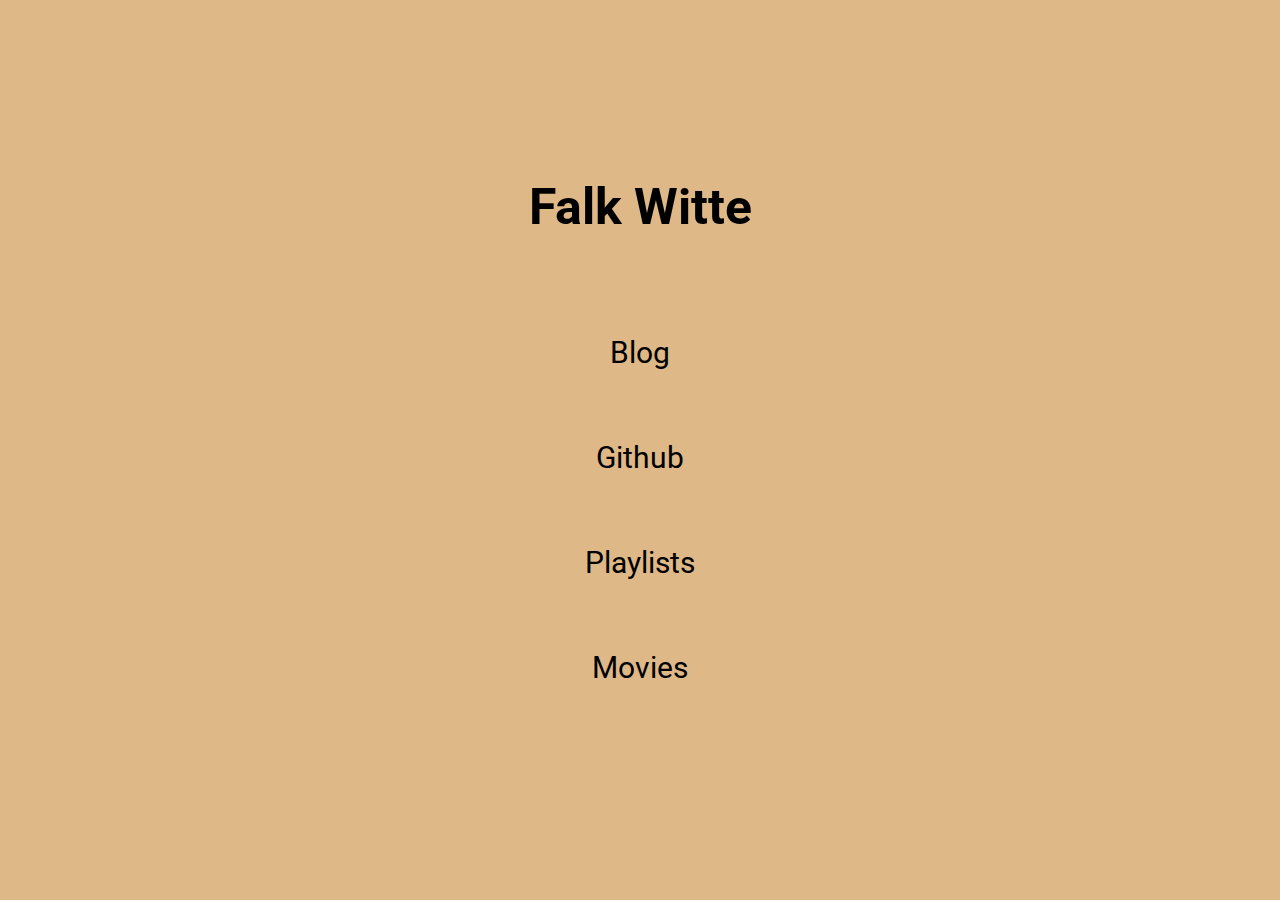
==== index.html @ aa350be2 "fix minor bugs" ====
<!DOCTYPE html>
<html lang="en">
    <head>
        <link rel="icon" href="icon/favicon-256x256.png">
        <link href="styles/style.css" rel="stylesheet">
        <meta charset="utf-8">
        <link href="https://fonts.googleapis.com/css2?family=Roboto:wght@300&display=swap" rel="stylesheet"> 
        <title>Falk Witte</title>
    </head>
    <body>
        <h1><a id="headerlink" href="https://falk-witte.github.io">Falk Witte</a></h1>
        <p><a class="pagelink" id="blog" href="https://falk-witte.github.io/blog-page/index.html" title="My blog page">Blog<!--link my blog about many different things | still work in progress but i am on it--></a></p>
        <p><a class="pagelink" id="github" href="https://github.com/Falk-Witte" title="My Github account" target="_blank">Github<!--Made new github and linked it, who knows what happend with the other ;) --></a></p>
        <p><a class="pagelink" href="https://falk-witte.github.io/playlist-page/index.html" title="My favourite playlists">Playlists<!--linked spotify playlists that i listen to--></a></p>
        <p><a class="pagelink" id="movie" href="https://falk-witte.github.io/movies-page/" title="My favourite Movies">Movies<!--linked a list of Movies that ive seen and i recommend--></a></p>
    </body>
</html>
---- styles/style.css ----
html {
    background-color:burlywood;
    font-family:Roboto;
}

body {
    padding-top: 90px;
}

/*header*/
#headerlink, h1 {
    font-size: 50px;
    color: black;
    text-align: center;
    line-height: 3;
}


#headerlink:hover {
    color:brown;
}

/*page links*/
p{
    font-size: 30px;
    text-align: center;
    line-height: 2.5;
}

a {
    color:black;
    text-decoration:none;
}

a.pagelink {
    display:inline-block;
    padding: 0px 50px 0px 50px;
}

a.pagelink:hover{
    color:brown;
    font-size: 35px;
}

/*change font size for smaller windows or mobile phones*/
@media (max-aspect-ratio: 3/4){

    /*header*/
    #headerlink, h1 {
        font-size: 100px;
    }

    /*pagelink*/
    a.pagelink, p{
        font-size: 80px;
    }

    a.pagelink:hover{
        font-size: 85px;
        color:brown;
    }

    /*adds a button like structure around the pagelinks in the phone layout*/
    a.pagelink{
        display:inline-block;
        border-width: 5px;
        border-radius: 30px;
        padding-left: 50px;
        padding-right: 50px;
    }
    /*all buttons have the exact same width as the playlist button*/
    #blog{
        padding-left: 117px;
        padding-right: 117px;
    }

    #github{
        padding-left: 80px;
        padding-right: 80px;
    }

    #movie {
        padding-left: 69px;
        padding-right:69px;
    }
     
}
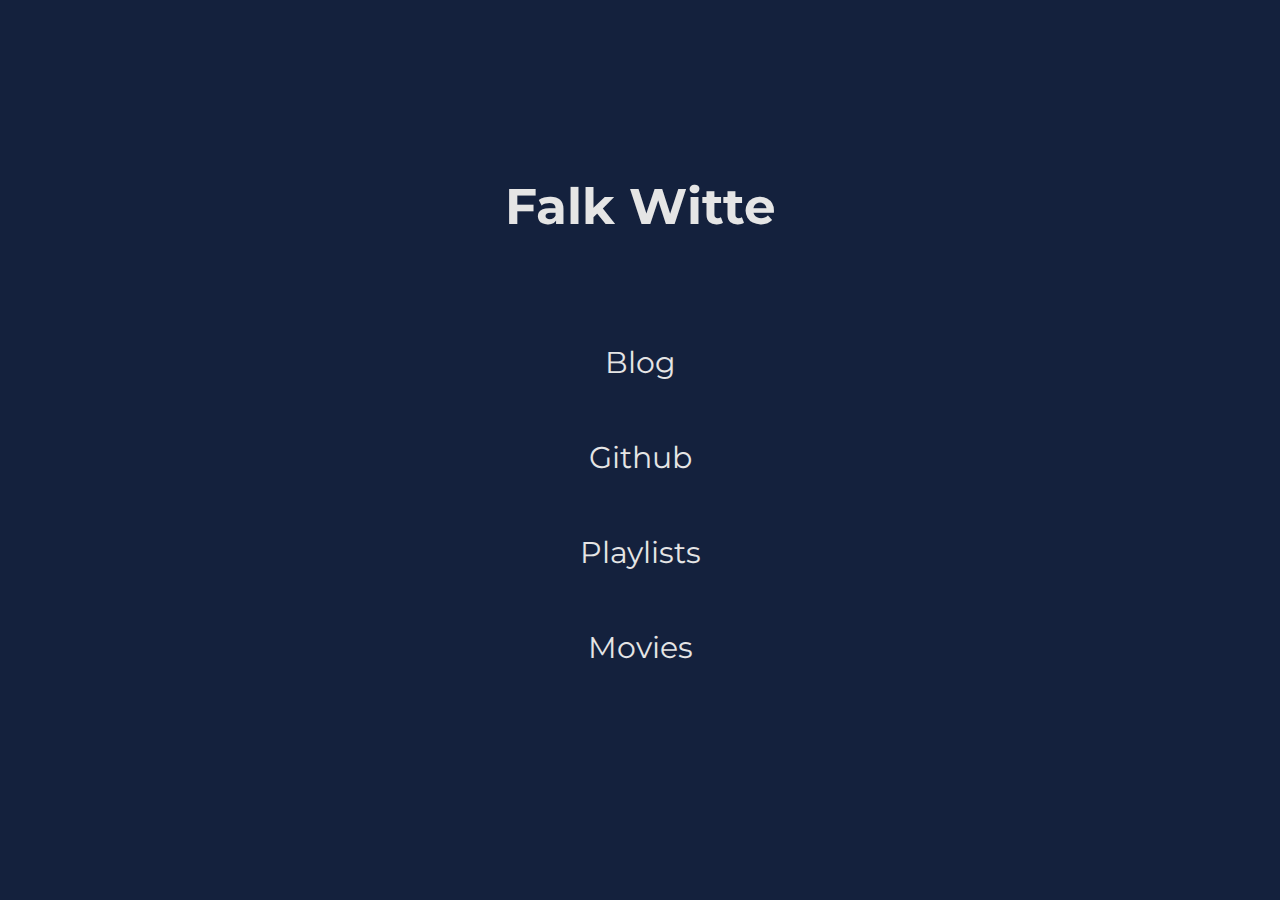
==== commit 5f02b443: "change font" ====
--- a/index.html
+++ b/index.html
@@ -4,7 +4,7 @@
         <link rel="icon" href="icon/favicon-256x256.png">
         <link href="styles/style.css" rel="stylesheet">
         <meta charset="utf-8">
-        <link href="https://fonts.googleapis.com/css2?family=Roboto:wght@300&display=swap" rel="stylesheet"> 
+        <link href="https://fonts.googleapis.com/css2?family=Montserrat:wght@200;300&display=swap" rel="stylesheet">         
         <title>Falk Witte</title>
     </head>
     <body>
--- a/styles/style.css
+++ b/styles/style.css
@@ -1,6 +1,7 @@
 html {
-    background-color:burlywood;
-    font-family:Roboto;
+    font-family: 'Montserrat', sans-serif;
+    background-color:#14213d;
+    color:#e5e5e5;
 }
 
 body {
@@ -10,14 +11,14 @@
 /*header*/
 #headerlink, h1 {
     font-size: 50px;
-    color: black;
+    color: inherit;
     text-align: center;
     line-height: 3;
 }
 
 
 #headerlink:hover {
-    color:brown;
+    color:#fca311;
 }
 
 /*page links*/
@@ -25,20 +26,28 @@
     font-size: 30px;
     text-align: center;
     line-height: 2.5;
+    margin-top:0px;
+    margin-bottom:0px;
+}
+
+a::selection{
+    background-color:chocolate;
+    color:black;
 }
 
 a {
-    color:black;
+    color:inherit;
     text-decoration:none;
 }
 
 a.pagelink {
     display:inline-block;
-    padding: 0px 50px 0px 50px;
+    padding: 10px 50px 10px 50px;
 }
 
 a.pagelink:hover{
-    color:brown;
+    transition-duration: .2s;
+    color:#fca311;
     font-size: 35px;
 }
 
@@ -47,28 +56,41 @@
 
     /*header*/
     #headerlink, h1 {
-        font-size: 100px;
+        font-size: 120px;
     }
 
-    /*pagelink*/
+    /*adds spade between buttons*/
+    p{
+        margin-top:30px;
+        margin-bottom:30px;
+    }
+
+    /*pagelink */
+    /*adds a font size for the text*/
     a.pagelink, p{
         font-size: 80px;
     }
 
+    /*for after activation*/
     a.pagelink:hover{
         font-size: 85px;
-        color:brown;
+        color:white;
+        transition-duration:0s;
     }
 
     /*adds a button like structure around the pagelinks in the phone layout*/
     a.pagelink{
         display:inline-block;
+        border:solid;
+        border-color:#ca6702;
+        background-color:#ca6702;
         border-width: 5px;
         border-radius: 30px;
         padding-left: 50px;
         padding-right: 50px;
+        margin: 20px 0px 20px 0px
     }
-    /*all buttons have the exact same width as the playlist button*/
+    /* all buttons have the exact same width as the playlist button
     #blog{
         padding-left: 117px;
         padding-right: 117px;
@@ -83,5 +105,5 @@
         padding-left: 69px;
         padding-right:69px;
     }
-     
+      */
 }
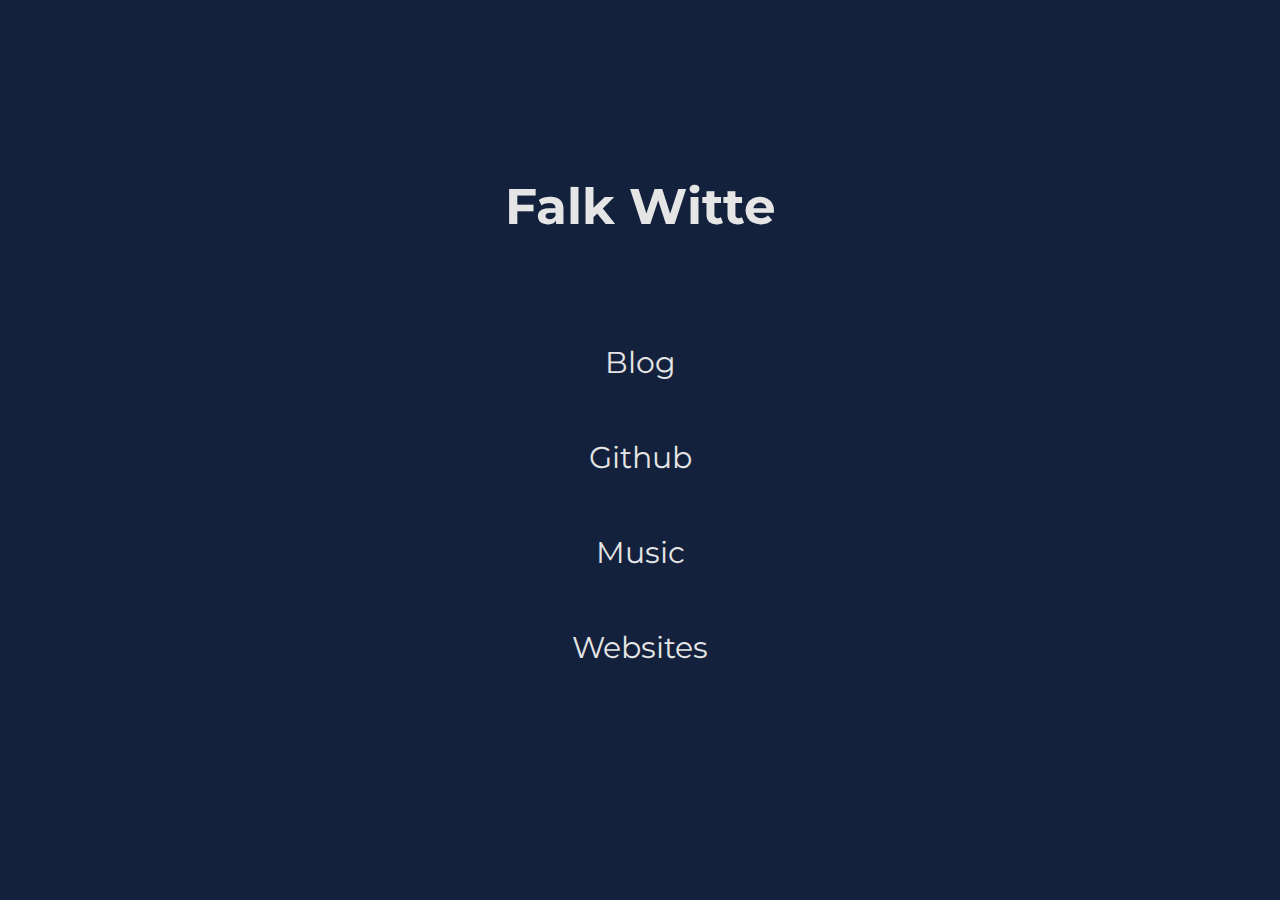
==== commit d1b24974: "test commit" ====
--- a/index.html
+++ b/index.html
@@ -11,7 +11,8 @@
         <h1><a id="headerlink" href="https://falk-witte.github.io">Falk Witte</a></h1>
         <p><a class="pagelink" id="blog" href="https://falk-witte.github.io/blog-page/index.html" title="My blog page">Blog<!--link my blog about many different things | still work in progress but i am on it--></a></p>
         <p><a class="pagelink" id="github" href="https://github.com/Falk-Witte" title="My Github account" target="_blank">Github<!--Made new github and linked it, who knows what happend with the other ;) --></a></p>
-        <p><a class="pagelink" href="https://falk-witte.github.io/playlist-page/index.html" title="My favourite playlists">Playlists<!--linked spotify playlists that i listen to--></a></p>
-        <p><a class="pagelink" id="movie" href="https://falk-witte.github.io/movies-page/" title="My favourite Movies">Movies<!--linked a list of Movies that ive seen and i recommend--></a></p>
+        <p><a class="pagelink" href="https://falk-witte.github.io/music-page/index.html" title="My favourite Music">Music<!--linked spotify playlists that i listen to--></a></p>
+        <p><a class="pagelink" href="" title="Cool Websites">Websites<!--Link some cool websites with a description per site--></a></p>
+<!--        <p><a class="pagelink" id="movie" href="https://falk-witte.github.io/movies-page/" title="My favourite Movies">Movies<!--linked a list of Movies that ive seen and i recommend</a></p>-->
     </body>
 </html>--- a/styles/style.css
+++ b/styles/style.css
@@ -90,7 +90,8 @@
         padding-right: 50px;
         margin: 20px 0px 20px 0px
     }
-    /* all buttons have the exact same width as the playlist button
+    /* all buttons have the exact same width as the playlist button, works just with the Roboto font*/
+/*     
     #blog{
         padding-left: 117px;
         padding-right: 117px;
@@ -105,5 +106,5 @@
         padding-left: 69px;
         padding-right:69px;
     }
-      */
+       */
 }
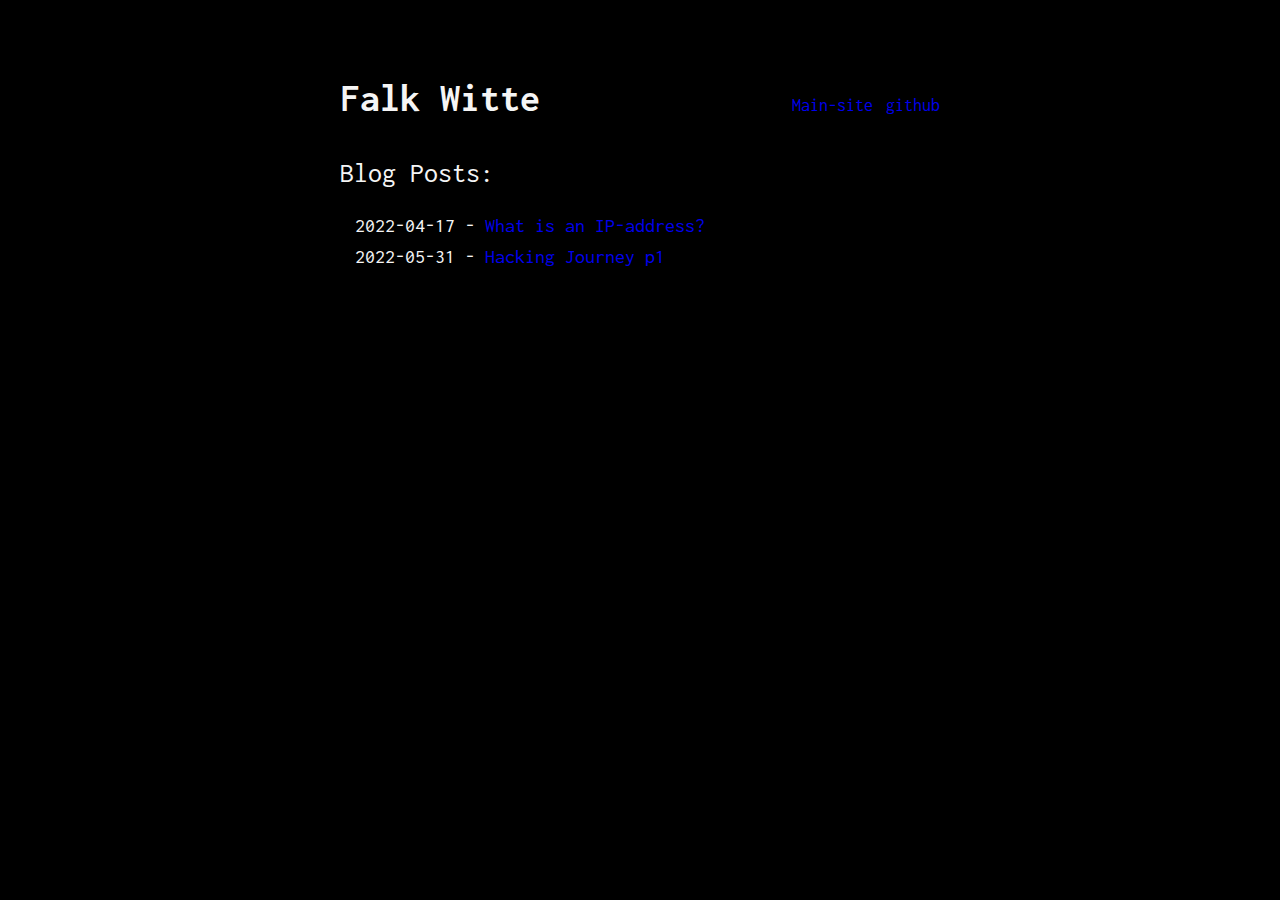
==== commit c1ffe8be: "add darkmode and remove main page" ====
--- a/index.html
+++ b/index.html
@@ -1,18 +1,135 @@
 <!DOCTYPE html>
 <html lang="en">
     <head>
-        <link rel="icon" href="icon/favicon-256x256.png">
+        <meta name="author" content="Falk Witte">
+        <meta name="description" content="This is my blog page">
         <link href="styles/style.css" rel="stylesheet">
         <meta charset="utf-8">
-        <link href="https://fonts.googleapis.com/css2?family=Montserrat:wght@200;300&display=swap" rel="stylesheet">         
-        <title>Falk Witte</title>
+        <link href="icon/favicon-256x256.png" rel="icon">
+        <link href="https://fonts.googleapis.com/css2?family=Inconsolata&display=swap" rel="stylesheet"> 
+        <title>Blog</title>
+        <style>
+            html{
+                background-color:black;
+                font-family: 'Inconsolata', monospace; 
+            }
+
+            body{
+                color:whitesmoke;
+                width:600px;
+                margin:0 auto;
+            }
+
+            /*||text style*/            
+            #blogpost{
+                color:whitesmoke;
+                font-size:20px;
+                margin-top:10px;
+                margin-bottom:10px;
+                margin-left:15px;
+            }
+
+            p{
+                font-size:28px;
+            }
+            
+            #post {
+                color:black;
+
+            }
+            a {
+                text-decoration:none;
+            }
+
+            a:hover{
+                text-decoration:underline;
+            }
+
+            a:active{
+                color:black;
+            }
+
+            a:visited{
+                color:#5446ce;
+            }
+
+            /*||Header style*/      
+            #header{
+                justify-content: space-between;
+                align-items: baseline;
+                display:flex;
+                margin-top:50px;
+            }
+
+            h1{
+                font-size:40px;
+                margin-bottom:0px;
+                margin-left:0;
+            }
+            
+            ul{
+                list-style:none;
+            }
+
+            li{
+                display:inline;
+                padding-left:5px;
+                font-size:18px;
+            }
+            
+            /*||Phone layout*/
+            @media (max-aspect-ratio:3/4) { 
+
+               /*||for the header*/ 
+                #header{
+                    display:block;
+                }
+
+                h1{
+                    font-size:100px;
+                    margin-bottom:50px;
+                    text-align:left;
+                }
+
+                ul{
+                    text-align:left;
+                    padding-left:0;
+                }
+                
+                li{
+                    font-size:50px;
+                    padding-right:30px;
+                }
+                /*---------------------------*/
+
+                p{
+                    font-size:72px;
+                    margin-bottom:20px;
+                }
+
+                #blogpost{
+                    font-size:44px;  
+                    text-align:left;                  
+                }
+
+                body{
+                    width:90%;
+                }
+            }
+        </style>
     </head>
     <body>
-        <h1><a id="headerlink" href="https://falk-witte.github.io">Falk Witte</a></h1>
-        <p><a class="pagelink" id="blog" href="https://falk-witte.github.io/blog-page/index.html" title="My blog page">Blog<!--link my blog about many different things | still work in progress but i am on it--></a></p>
-        <p><a class="pagelink" id="github" href="https://github.com/Falk-Witte" title="My Github account" target="_blank">Github<!--Made new github and linked it, who knows what happend with the other ;) --></a></p>
-        <p><a class="pagelink" href="https://falk-witte.github.io/music-page/index.html" title="My favourite Music">Music<!--linked spotify playlists that i listen to--></a></p>
-        <p><a class="pagelink" href="" title="Cool Websites">Websites<!--Link some cool websites with a description per site--></a></p>
-<!--        <p><a class="pagelink" id="movie" href="https://falk-witte.github.io/movies-page/" title="My favourite Movies">Movies<!--linked a list of Movies that ive seen and i recommend</a></p>-->
+        <div id="header">
+            <h1>Falk Witte</h1>
+            <ul>
+                <li><a href="https://falk-witte.github.io">Main-site</a></li>
+                <li><a href="https://github.com/Falk-Witte" target="_blank">github</a></li>
+            </ul>
+        </div>
+        <div id="content">
+            <p>Blog Posts:</p>
+            <p id="blogpost">2022-04-17 - <a href="https://Falk-Witte.github.io/ip-blog.html">What is an IP-address?</a></p>
+            <p id="blogpost">2022-05-31 - <a href="https://Falk-Witte.github.io/2022-05-31.html">Hacking Journey p1</a></p>
+        </div>
     </body>
 </html>